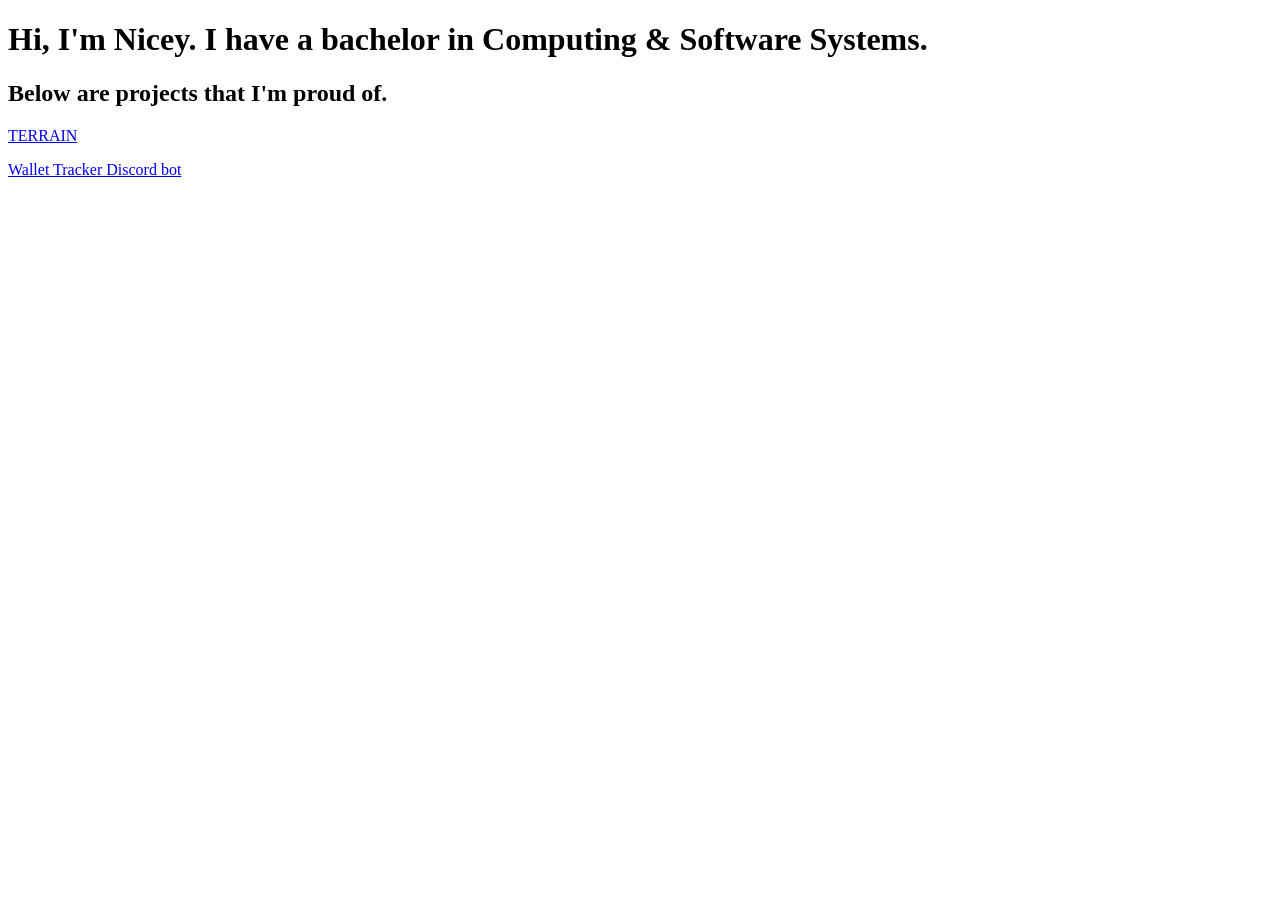
==== home.html @ 109fcace "all text written" ====
<!DOCTYPE html>
<html>
<head>
  <title>Nicey's Portfolio</title>
</head>
<body>
  <h1>Hi, I'm Nicey. I have a bachelor in Computing & Software Systems.</h1>
  <h2>Below are projects that I'm proud of.</h2>
  <p>
    <a href="/terrain.html">TERRAIN</a>
  </p>
  <p>
    <a href="/wallettracker.html">Wallet Tracker Discord bot</a>
  </p>
</body>
</html>
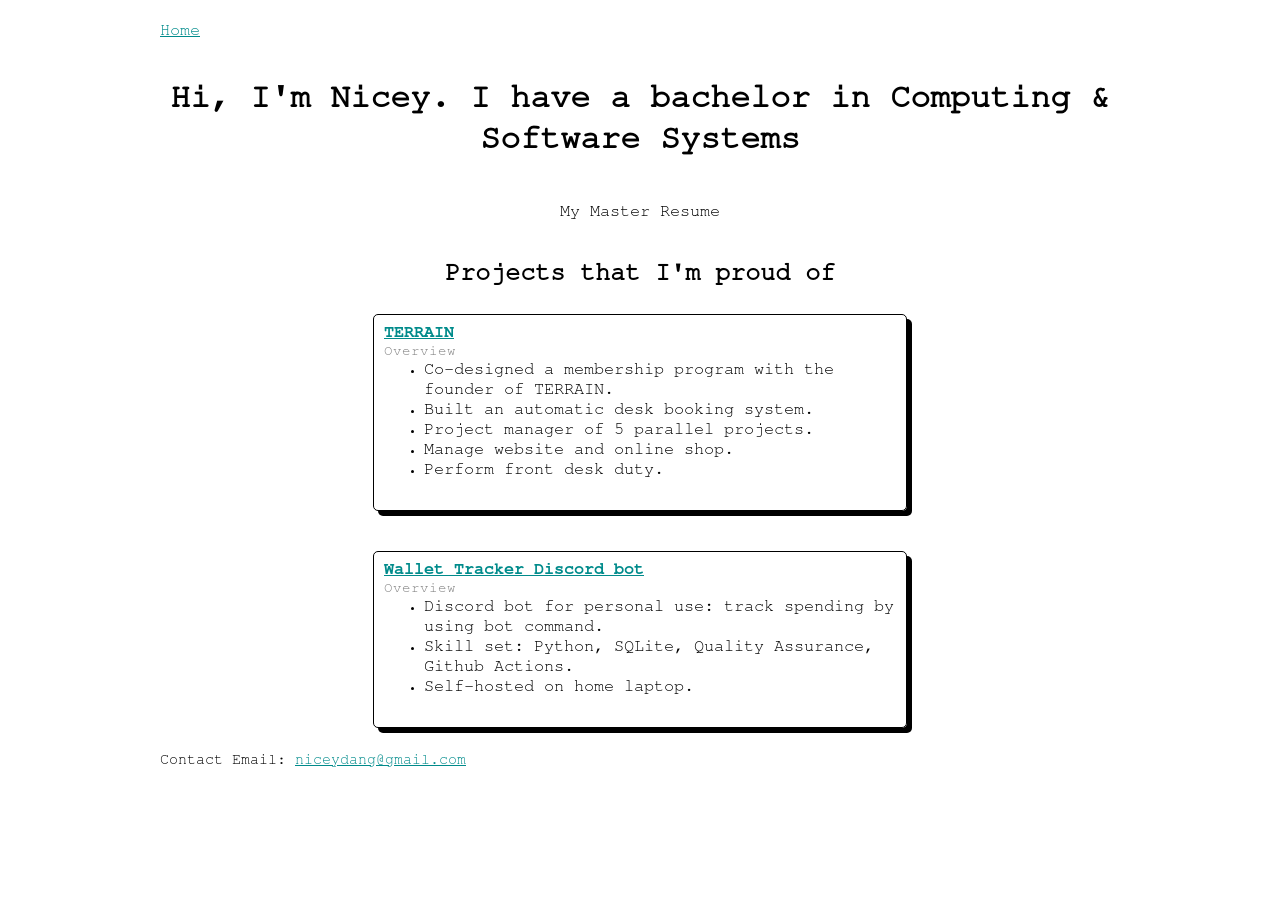
==== commit a19c9aa7: "added css and js scripts" ====
--- a/home.html
+++ b/home.html
@@ -1,16 +1,64 @@
 <!DOCTYPE html>
 <html>
 <head>
+  <link rel="stylesheet" href="styles/global.css">
+  <link rel="stylesheet" href="styles/home.css">
   <title>Nicey's Portfolio</title>
 </head>
 <body>
-  <h1>Hi, I'm Nicey. I have a bachelor in Computing & Software Systems.</h1>
-  <h2>Below are projects that I'm proud of.</h2>
-  <p>
-    <a href="/terrain.html">TERRAIN</a>
-  </p>
-  <p>
-    <a href="/wallettracker.html">Wallet Tracker Discord bot</a>
-  </p>
+  <div class="container">
+    <div class="header js-header"></div>
+
+    <div class="content">
+      <div class="center-align">
+        <h1>Hi, I'm Nicey. I have a bachelor in Computing & Software Systems</h1>
+        
+        <p>My Master Resume</p>
+        
+        <h2>Projects that I'm proud of</h2>
+
+        <div class="project-card" data-href="/terrain.html">
+          <div class="project-title">
+            <a href="/terrain.html">TERRAIN</a>
+          </div>
+          <div class="project-overview-text">
+            Overview
+          </div>
+          <div class="project-overview-bullet-points">
+            <ul>
+              <li>Co-designed a membership program with the founder of TERRAIN.</li>
+              <li>Built an automatic desk booking system.</li>
+              <li>Project manager of 5 parallel projects.</li>
+              <li>Manage website and online shop.</li>
+              <li>Perform front desk duty.</li>
+            </ul>
+          </div>
+        </div>
+        
+        <br><br>
+
+        <div class="project-card" data-href="/wallettracker.html">
+          <div class="project-title">
+            <a href="/wallettracker.html">Wallet Tracker Discord bot</a>
+          </div>
+          <div class="project-overview-text">
+            Overview
+          </div>
+          <div class="project-overview-bullet-points">
+            <ul>
+              <li>Discord bot for personal use: track spending by using bot command.</li>
+              <li>Skill set: Python, SQLite, Quality Assurance, Github Actions.</li>
+              <li>Self-hosted on home laptop.</li>
+            </ul>
+          </div>
+        </div>
+      </div>
+    </div>
+
+    <div class="footer js-footer"></div>
+  </div>
+
+  <script src="scripts/inject.js"></script>
+  <script src="scripts/card.js"></script>
 </body>
 </html>
--- a/styles/global.css
+++ b/styles/global.css
@@ -0,0 +1,56 @@
+@font-face {
+  font-family: NimbusMonoReg;
+  src: url(nimbus-mono/NimbusMono-Regular.otf);
+}
+@font-face {
+  font-family: NimbusMonoBold;
+  src: url(nimbus-mono/NimbusMono-Bold.otf);
+}
+@font-face {
+  font-family: NimbusMonoBoldOblique;
+  src: url(nimbus-mono/NimbusMono-BoldOblique.otf);
+}
+@font-face {
+  font-family: NimbusMonoOblique;
+  src: url(nimbus-mono/NimbusMono-Oblique.otf);
+}
+
+body {
+	font-family: NimbusMonoReg;
+  margin-left: 10rem;
+  margin-right: 10rem;
+  font-size: 17px;
+	height: 100%;
+}
+
+.container {
+	min-height: 100%;
+}
+
+.content {
+	padding-bottom: 10px;
+}
+
+.header {
+	left: 0;
+	top: 0;
+	width: 100%;
+	padding-top: 1rem;
+}
+
+.footer {
+  left: 0;
+  bottom: 0;
+  width: 100%;
+	padding-top: 1rem;
+	padding-bottom: 1rem;
+	font-size: 15px;
+}
+
+h1 {
+	padding-top: 1rem;
+}
+
+a {
+	color: darkcyan;
+}
--- a/styles/home.css
+++ b/styles/home.css
@@ -0,0 +1,45 @@
+.center-align {
+	text-align: center;
+	justify-content: center;
+	align-items: center;
+	display: flex;
+	flex-direction: column;
+}
+
+.project-card {
+	width: 40vw;
+	height: auto;
+	
+	border: 1px black;
+	border-style: solid;
+	border-radius: 5px;
+	padding: 10px;
+	box-shadow: 5px 5px;
+	
+	text-align: left;
+	align-items: center;
+
+	cursor: pointer;
+}
+
+.project-card ul,
+.project-card li,
+.project-title,
+.project-overview-text {
+	width: fit-content;
+	cursor: auto;
+}
+
+.project-title {
+	font-family: NimbusMonoBold;
+}
+
+.project-overview-text {
+	font-weight: lighter;
+	color: gray;
+	font-size: smaller;
+}
+
+ul {
+	margin-top: 0rem;
+}
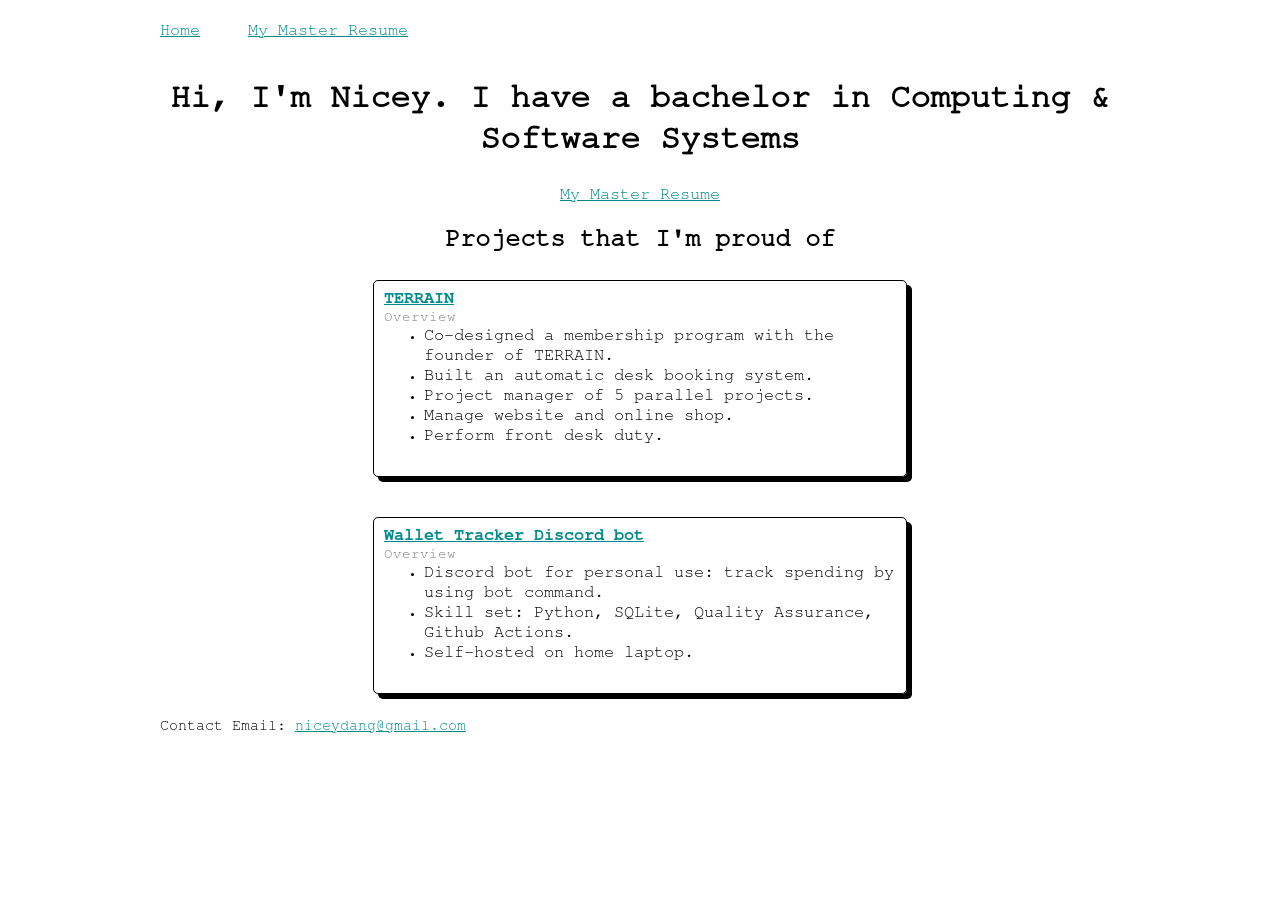
==== commit 1fa1b067: "styled resume" ====
--- a/home.html
+++ b/home.html
@@ -3,7 +3,7 @@
 <head>
   <link rel="stylesheet" href="styles/global.css">
   <link rel="stylesheet" href="styles/home.css">
-  <title>Nicey's Portfolio</title>
+  <title>Home | Nicey's Portfolio</title>
 </head>
 <body>
   <div class="container">
@@ -13,7 +13,7 @@
       <div class="center-align">
         <h1>Hi, I'm Nicey. I have a bachelor in Computing & Software Systems</h1>
         
-        <p>My Master Resume</p>
+        <a href="/resume.html">My Master Resume</a>
         
         <h2>Projects that I'm proud of</h2>
 
--- a/styles/global.css
+++ b/styles/global.css
@@ -36,6 +36,9 @@
 	top: 0;
 	width: 100%;
 	padding-top: 1rem;
+  display: flex;
+  flex-direction: row;
+  gap: 3rem;
 }
 
 .footer {
@@ -53,4 +56,18 @@
 
 a {
 	color: darkcyan;
+}
+
+p {
+  text-align: justify;
+}
+
+.image-container {
+  width: 70vw;
+  height: auto;
+}
+.image-container img {
+  width: 100%;
+  height: 100%;
+  object-fit: fill;
 }
